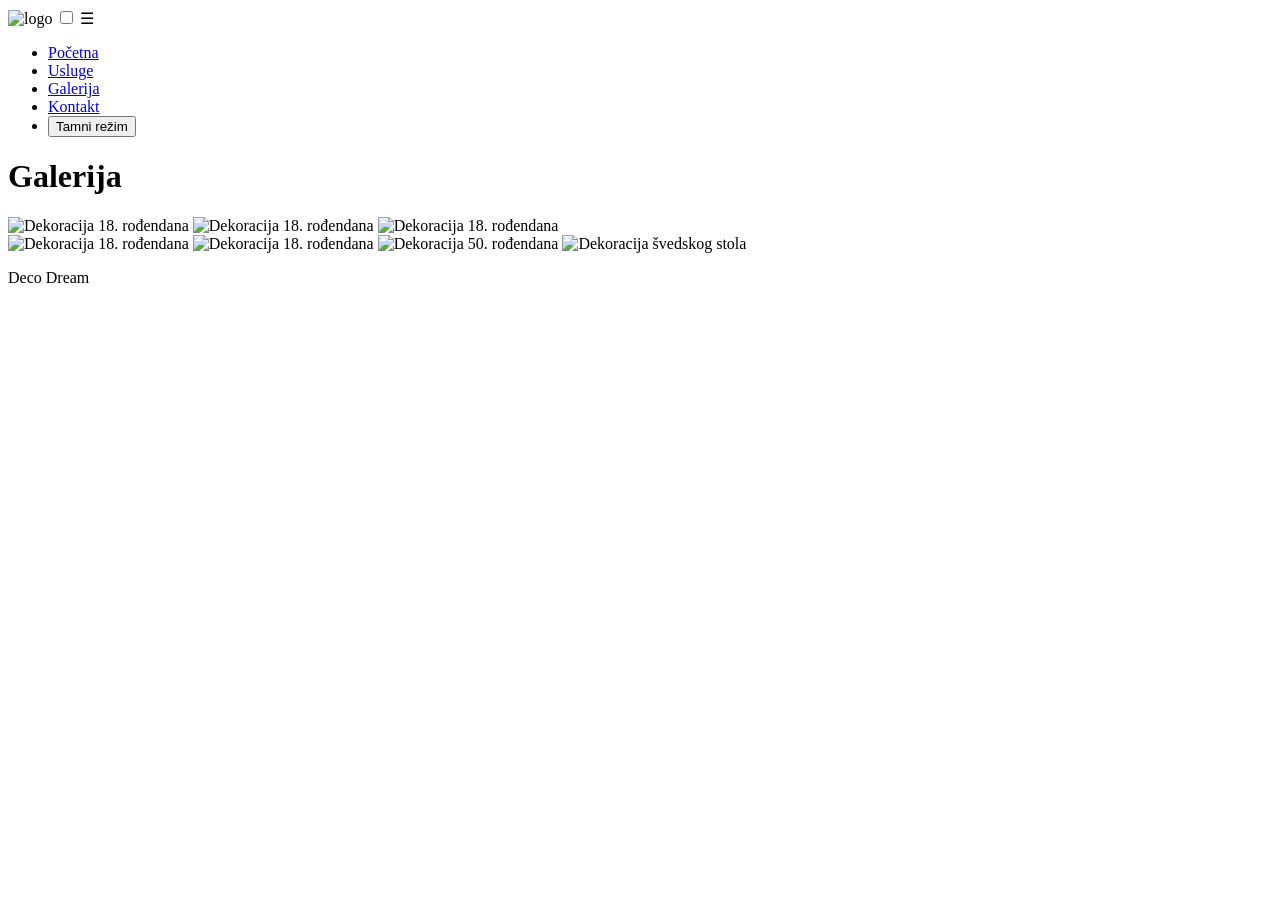
==== galerija.html @ 04e8d75f "Add author meta tag to galerija.html Added author meta tag to the head section." ====
<!DOCTYPE html>
<html lang="en">
<head>
    <meta charset="UTF-8">
    <meta name="viewport" content="width=device-width, initial-scale=1.0">
    <title>Deco Dream</title>
    <meta name="author" content="Teodora Vuksanović">
    <link rel="icon" type="image/x-icon" href="slike/favicon.ico.png">
    <link rel="stylesheet" href="style.css">
</head>
<body>
<header>
    <nav class="meni">
        <img class="logo" src="slike\logo_Deco_Dream.png" alt="logo">
        <input type="checkbox" id="menu-toggle">
        <label for="menu-toggle" class="hamburger">&#9776;</label>
          <ul class="meni_linkovi">
            <li><a href="index.html" class="dugme">Početna</a></li>
            <li><a href="usluge.html" class="dugme">Usluge</a></li>
            <li><a href="galerija.html" class="dugme">Galerija</a></li>
            <li><a href="kontakt.html" class="dugme">Kontakt</a></li>
            <li><button class="dugme" id="tamno" onclick="tamni_rezim()">Tamni režim</button></li>
          </ul>
    </nav>
</header>

<main class="sadrzaj">
<div class="naslov">
<h1>Galerija</h1>
</div>
<div class="galerija_container">
<div class="red">
    <div class="kolona">
        <img src="slike/slika1.jpg" alt="Dekoracija 18. rođendana">
        <img src="slike/slika2.jpg" alt="Dekoracija 18. rođendana">

        <img src="slike/slika3.jpg" alt="Dekoracija 18. rođendana">
    </div>
    <div class="kolona">
        <img src="slike/slika4.jpg" alt="Dekoracija 18. rođendana">
       
        <img src="slike/slika5.jpg" alt="Dekoracija 18. rođendana">

        <img src="slike/slika6.jpg" alt="Dekoracija 50. rođendana">

        <img src="slike/slika7.jpg" alt="Dekoracija švedskog stola">
    </div>   
</div> 
</div>
</main>
<footer>
  <p>Deco Dream</p>
</footer>
<script src="scriptDark.js"></script>
</body>
</html>
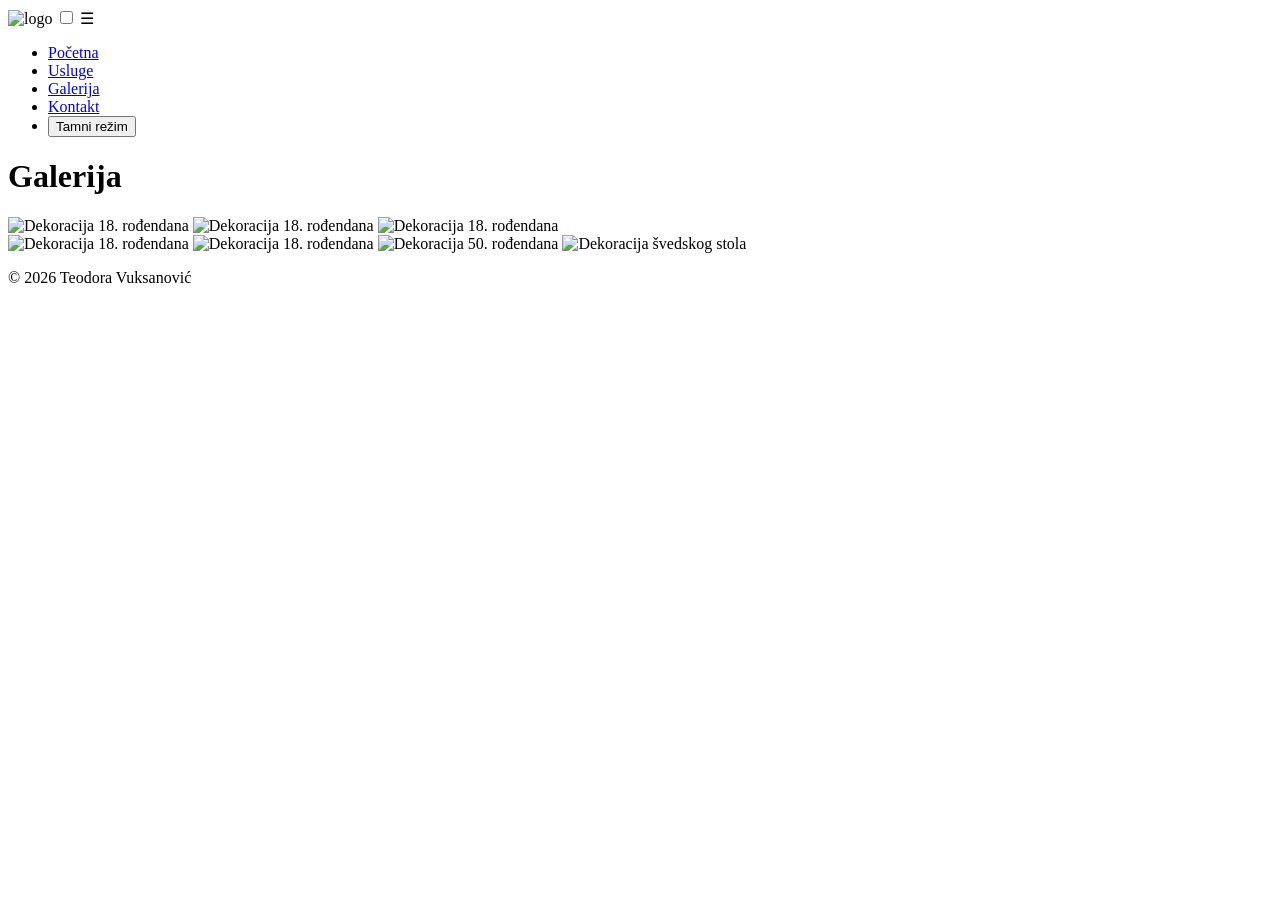
==== commit 3371ae24: "Fix HTML structure and update copyright year Updated footer copyright year and ensured proper HTML s" ====
--- a/galerija.html
+++ b/galerija.html
@@ -49,7 +49,7 @@
 </div>
 </main>
 <footer>
-  <p>Deco Dream</p>
+  <p>&copy; 2026 Teodora Vuksanović</p>
 </footer>
 <script src="scriptDark.js"></script>
 </body>
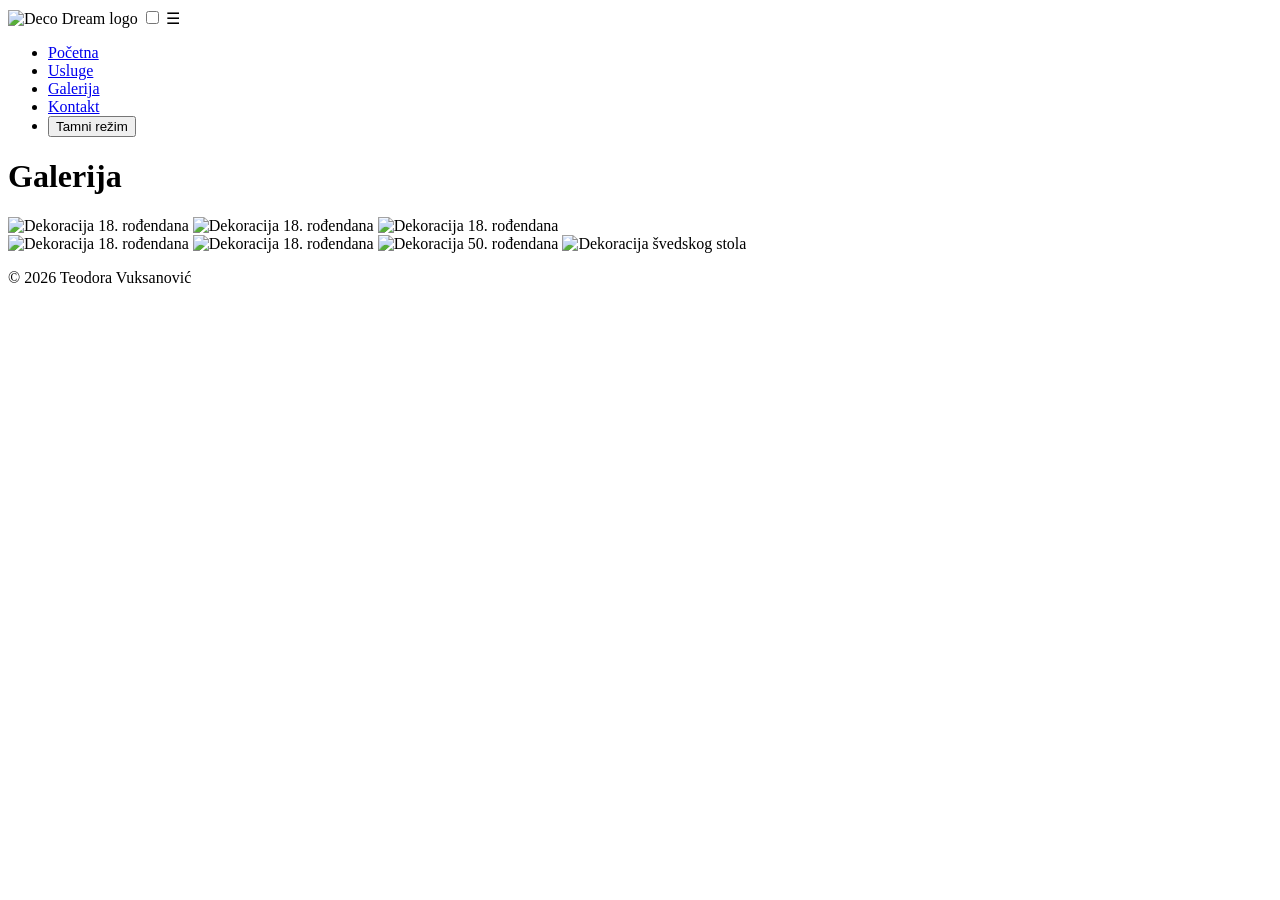
==== commit 71d1265b: "Upgrade" ====
--- a/galerija.html
+++ b/galerija.html
@@ -1,17 +1,19 @@
 <!DOCTYPE html>
-<html lang="en">
+<html lang="sr">
 <head>
     <meta charset="UTF-8">
     <meta name="viewport" content="width=device-width, initial-scale=1.0">
-    <title>Deco Dream</title>
+    <title>Galerija | Deco Dream</title>
+    <meta name="keywords" content="galerija dekoracija, fotografije dekoracija, dekoracije za rodjendane, ideje za dekoraciju proslava, dekorativni aranzmani">
+    <meta name="description" content="Pogledajte Deco Dream galeriju i pronađite inspiraciju kroz fotografije dekoracija i aranžmana.">
     <meta name="author" content="Teodora Vuksanović">
-    <link rel="icon" type="image/x-icon" href="slike/favicon.ico.png">
+    <link rel="icon" type="image/x-icon" href="slike/favicon.ico">
     <link rel="stylesheet" href="style.css">
 </head>
 <body>
 <header>
     <nav class="meni">
-        <img class="logo" src="slike\logo_Deco_Dream.png" alt="logo">
+        <img class="logo" src="slike/logo_Deco_Dream.png" alt="Deco Dream logo">
         <input type="checkbox" id="menu-toggle">
         <label for="menu-toggle" class="hamburger">&#9776;</label>
           <ul class="meni_linkovi">
